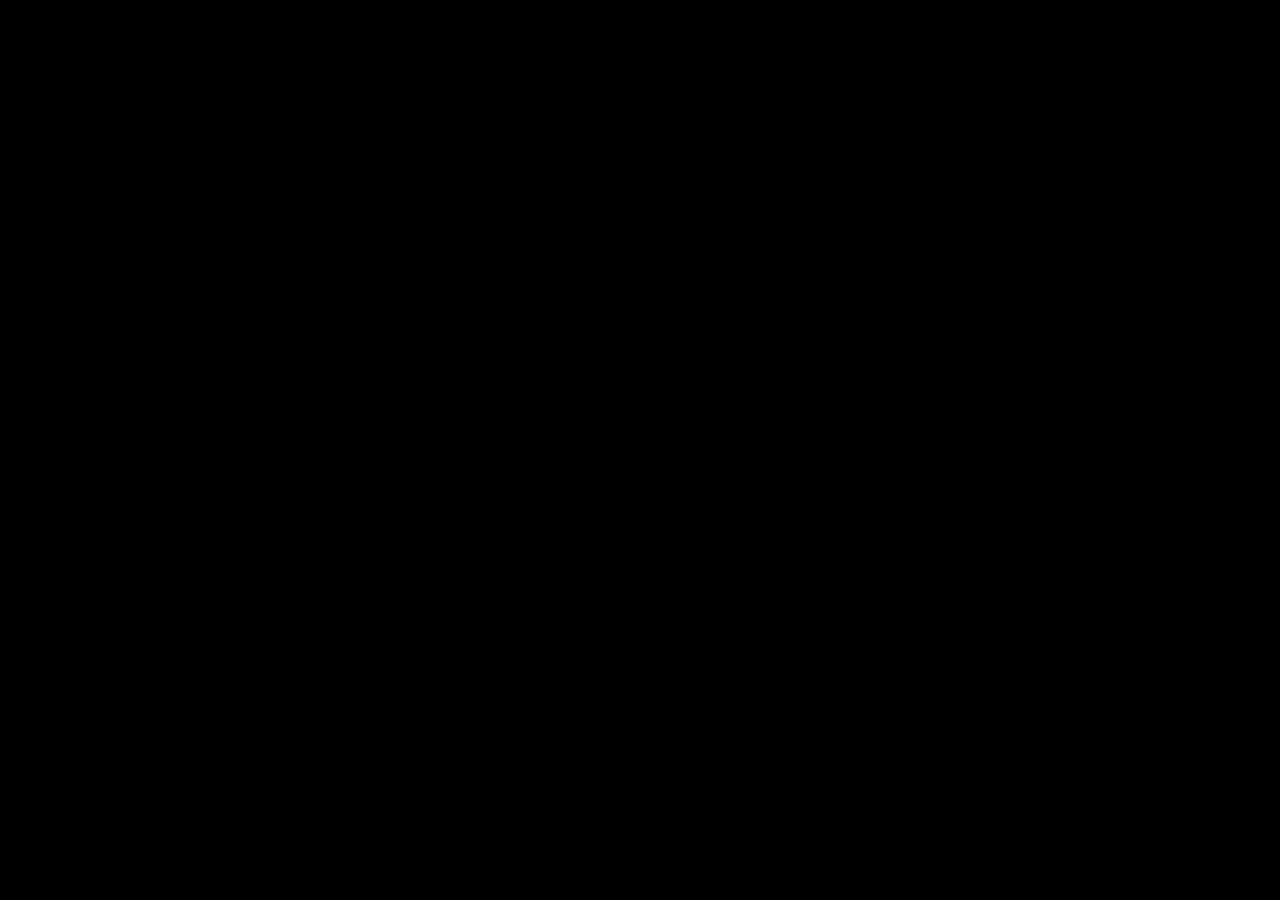
==== index.html @ f7fcb8fc "Updated File" ====
<!DOCTYPE html>
<!--[if lt IE 7]>      <html class="no-js lt-ie9 lt-ie8 lt-ie7"> <![endif]-->
<!--[if IE 7]>         <html class="no-js lt-ie9 lt-ie8"> <![endif]-->
<!--[if IE 8]>         <html class="no-js lt-ie9"> <![endif]-->
<!--[if gt IE 8]><!--> <html class="no-js"> <!--<![endif]-->
    <head>
        <meta charset="utf-8">
        <meta http-equiv="X-UA-Compatible" content="IE=edge">
        <title></title>
        <meta name="description" content="">
        <meta name="viewport" content="width=device-width, initial-scale=1">
        <link rel="stylesheet" href="style.css">
    </head>
    <body>
        <!--[if lt IE 7]>
            <p class="browsehappy">You are using an <strong>outdated</strong> browser. Please <a href="#">upgrade your browser</a> to improve your experience.</p>
        <![endif]-->
        <div id="MyClock">
        </div>


        <script src="main.js" async defer></script>
    </body>
</html>
---- style.css ----
/* Stylesheet */

* {
    background-color: black;
}

#MyClock {
    text-align: center;
    font-family: Impact, Haettenschweiler, 'Arial Narrow Bold', sans-serif;
    font-size: 88px;
    color: limegreen;
    padding-top:200px;
}
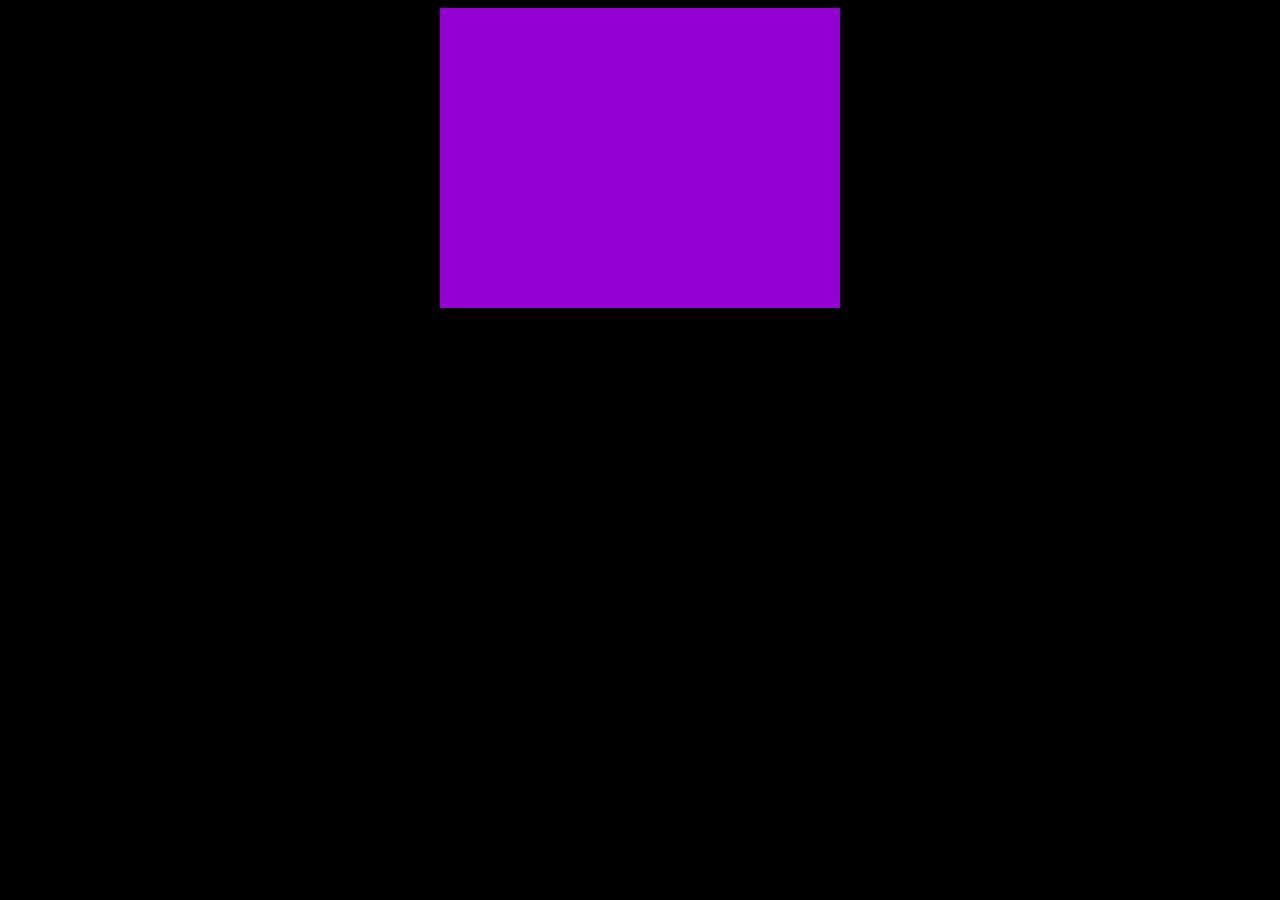
==== commit eb023bb3: "Merge pull request #1 from morrettidon/master" ====
--- a/index.html
+++ b/index.html
@@ -1,23 +1,16 @@
 <!DOCTYPE html>
-<!--[if lt IE 7]>      <html class="no-js lt-ie9 lt-ie8 lt-ie7"> <![endif]-->
-<!--[if IE 7]>         <html class="no-js lt-ie9 lt-ie8"> <![endif]-->
-<!--[if IE 8]>         <html class="no-js lt-ie9"> <![endif]-->
-<!--[if gt IE 8]><!--> <html class="no-js"> <!--<![endif]-->
     <head>
         <meta charset="utf-8">
         <meta http-equiv="X-UA-Compatible" content="IE=edge">
-        <title></title>
-        <meta name="description" content="">
+        <title>Digital JavaScript Clock!</title>
+        <meta name="description" content="JavaScript programming">
+        <meta name="description" content="HTML5/CSS3">
         <meta name="viewport" content="width=device-width, initial-scale=1">
         <link rel="stylesheet" href="style.css">
     </head>
     <body>
-        <!--[if lt IE 7]>
-            <p class="browsehappy">You are using an <strong>outdated</strong> browser. Please <a href="#">upgrade your browser</a> to improve your experience.</p>
-        <![endif]-->
         <div id="MyClock">
         </div>
-
 
         <script src="main.js" async defer></script>
     </body>
--- a/style.css
+++ b/style.css
@@ -1,13 +1,21 @@
-/* Stylesheet */
+/** Stylesheet **/
 
-* {
+
+body {
     background-color: black;
 }
 
 #MyClock {
     text-align: center;
     font-family: Impact, Haettenschweiler, 'Arial Narrow Bold', sans-serif;
-    font-size: 88px;
+    font-size: 90px;
     color: limegreen;
-    padding-top:200px;
+    padding-top: 200px;
+}
+
+div {
+    width: 400px;
+    height: 100px;
+    margin: auto;
+    background-color: darkviolet;
 }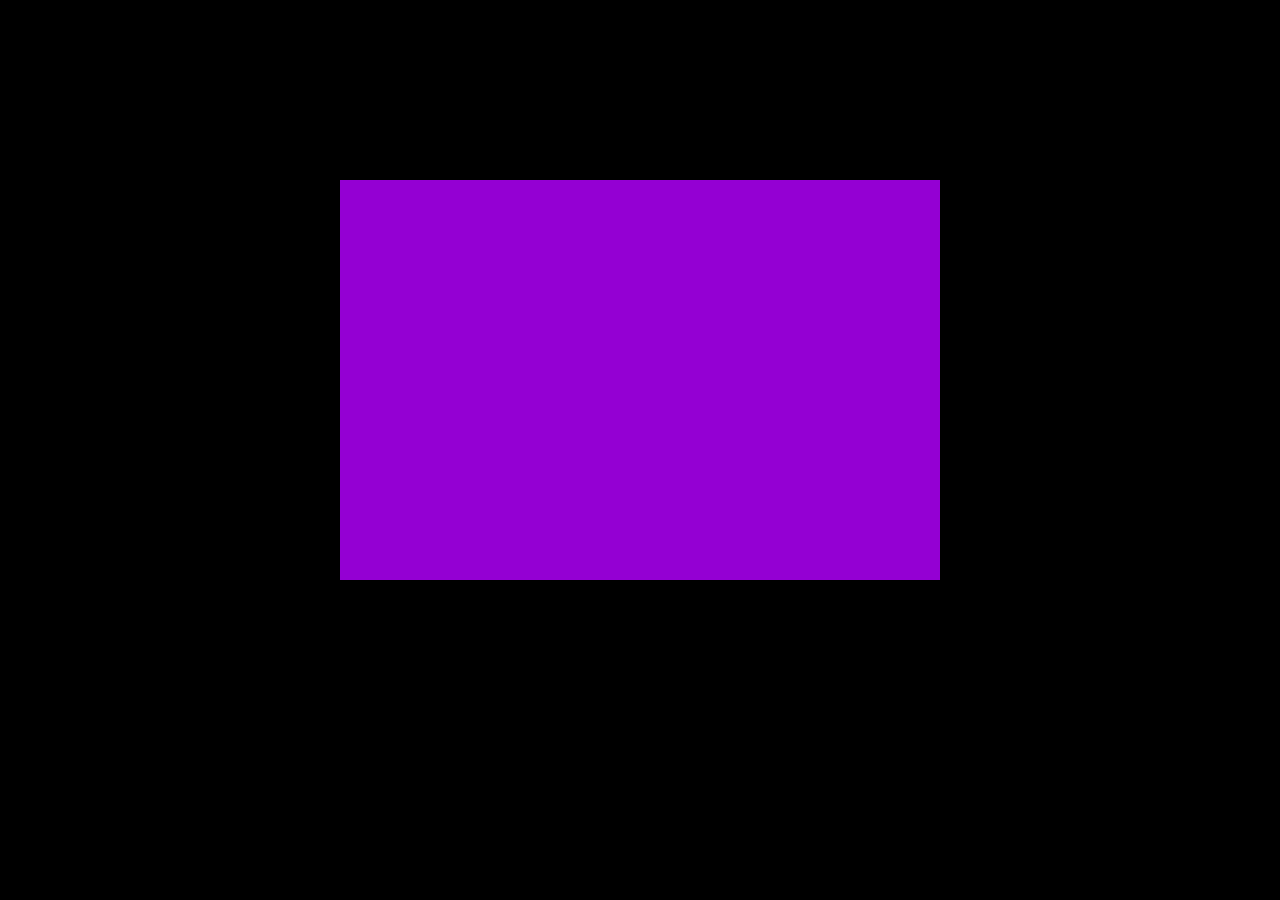
==== commit 3f2fe513: "Updated File" ====
--- a/index.html
+++ b/index.html
@@ -9,8 +9,7 @@
         <link rel="stylesheet" href="style.css">
     </head>
     <body>
-        <div id="MyClock">
-        </div>
+        <div id="MyClock"></div>
 
         <script src="main.js" async defer></script>
     </body>
--- a/style.css
+++ b/style.css
@@ -1,21 +1,18 @@
-/** Stylesheet **/
-
-
 body {
     background-color: black;
 }
 
 #MyClock {
+    font-family: helvetica; 
+    font-size: 8rem;
+    color: limegreen;
     text-align: center;
-    font-family: Impact, Haettenschweiler, 'Arial Narrow Bold', sans-serif;
-    font-size: 90px;
-    color: limegreen;
-    padding-top: 200px;
+    margin-top: 180px;
+    width: 600px;
+    height: 400px;
+    background-color: darkviolet;
 }
 
 div {
-    width: 400px;
-    height: 100px;
     margin: auto;
-    background-color: darkviolet;
-}+}
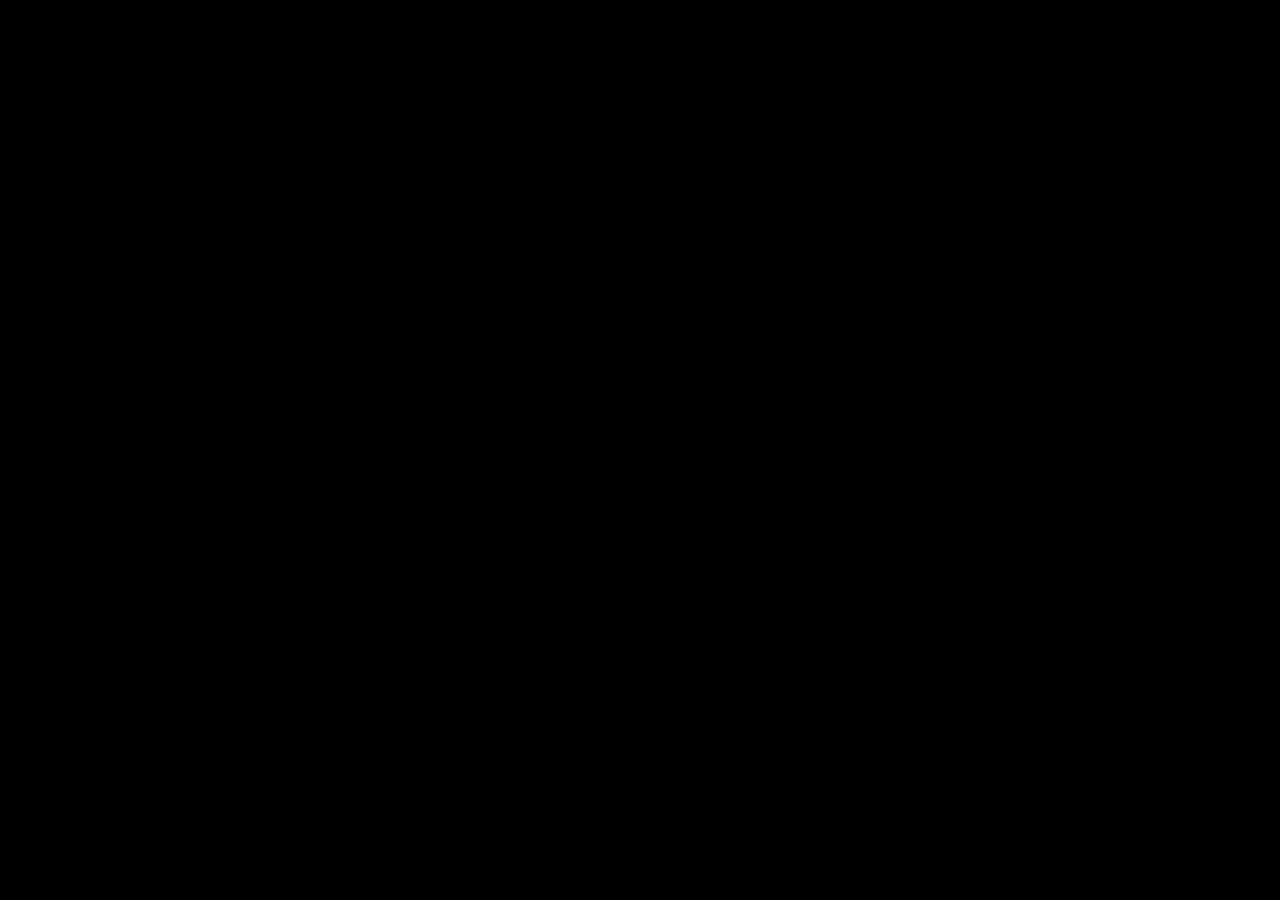
==== commit 364e5c83: "Updated File" ====
--- a/index.html
+++ b/index.html
@@ -9,7 +9,7 @@
         <link rel="stylesheet" href="style.css">
     </head>
     <body>
-        <div id="MyClock"></div>
+        <div id="theTime"></div>
 
         <script src="main.js" async defer></script>
     </body>
